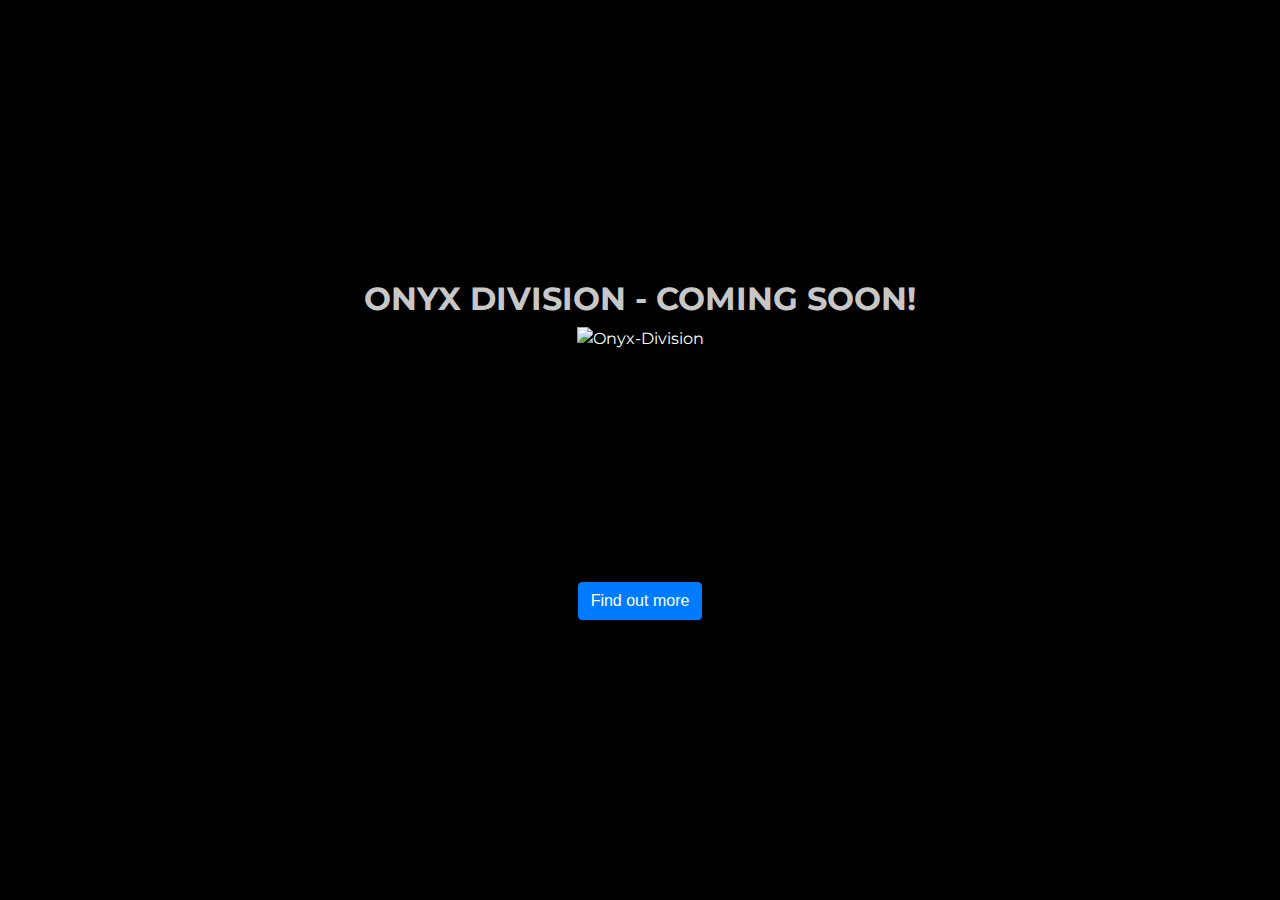
==== index.html @ 7205315b "ZeroOne" ====
<!DOCTYPE html>
<html>
  <head>
    <meta charset="UTF-8">
    <title></title>
     <link href="https://fonts.googleapis.com/css?family=Montserrat" rel="stylesheet">
    <!-- The style.css file allows you to change the look of your web pages.
         If you include the next line in all your web pages, they will all share the same look.
         This makes it easier to make new pages for your site. -->
     <link rel="stylesheet" href="https://maxcdn.bootstrapcdn.com/bootstrap/4.0.0/css/bootstrap.min.css" integrity="sha384-Gn5384xqQ1aoWXA+058RXPxPg6fy4IWvTNh0E263XmFcJlSAwiGgFAW/dAiS6JXm" crossorigin="anonymous">     
    <link href="/style.css" rel="stylesheet" type="text/css" media="all">
  </head>
  <body>
  

    <header class="startup text-center text-white d-flex">
      <div class="container my-auto">
        <div class="row">
          <div class="col-lg-12 my-auto">
            <h1 class="text-uppercase faded">
              <strong>ONYX DIVISION - Coming Soon!</strong>
            </h1>
            <img src="images/MOSHED01.gif" alt="Onyx-Division" class="center" height="20%" width="20%" href='https://robertsspaceindustries.com/orgs/ONDI/' >
            <hr>
          </div>
          <div class="col-lg-12 my-auto">
          <!-- Begin Mailchimp Signup Form -->
<link href="//cdn-images.mailchimp.com/embedcode/slim-10_7.css" rel="stylesheet" type="text/css">
<style type="text/css">
	#mc_embed_signup{background:transparent; clear:left; font:14px Helvetica,Arial,sans-serif; }
	/* Add your own MailChimp form style overrides in your site stylesheet or in this style block.
	   We recommend moving this block and the preceding CSS link to the HEAD of your HTML file. */
</style>
<div id="mc_embed_signup">
<form action="https://space.us19.list-manage.com/subscribe/post?u=51867a2b820e065d3526223e8&amp;id=2a71b02219" method="post" id="mc-embedded-subscribe-form" name="mc-embedded-subscribe-form" class="validate" target="_blank" novalidate>
    <div id="mc_embed_signup_scroll">


    <!-- real people should not fill this in and expect good things - do not remove this or risk form bot signups-->
    <div style="position: absolute; left: -5000px;" aria-hidden="true"><input type="text" name="b_51867a2b820e065d3526223e8_2a71b02219" tabindex="-1" value=""></div>
    <div class="clear"><input class="btn btn-primary btn-xl" type="submit" value="Find out more" name="subscribe" id="mc-embedded-subscribe" class="button"></div>
    </div>
</form>
</div>

<!--End mc_embed_signup-->
            
          </div>
        </div>
      </div>
     
  </div>
    </header>

  </body>
</html>
---- style.css ----
/* CSS is how you can add style to your website, such as colors, fonts, and positioning of your
   HTML content. To learn how to do something, just try searching Google for questions like
   "how to change link color." */

body,
html {
  background-color: black;
  color: Red;
  font-family: 'Montserrat', sans-serif;
  width: 100%;
  height: 100%; 
}

header.startup {
  background-position: center;
  background-image: url("header.jpg");
  background-size: cover;
  height: 100%;
}  

header.startup hr {
  margin-top: 200px;
  margin-bottom: 30px; 
}

header.startup h1 {
  font-size: 2rem; 
}

.faded {
  color: rgba(255, 255, 255, 0.8); 
}

/* Style the video: 100% width and height to cover the entire window */
#myVideo {
  position: fixed;
  right: 0;
  bottom: 0;
  min-width: 100%;
  min-height: 100%;
}

.video-background iframe {
  position: absolute;
  top: 0;
  left: 0;
  width: 100%;
  height: 100%;
  pointer-events: none;
}
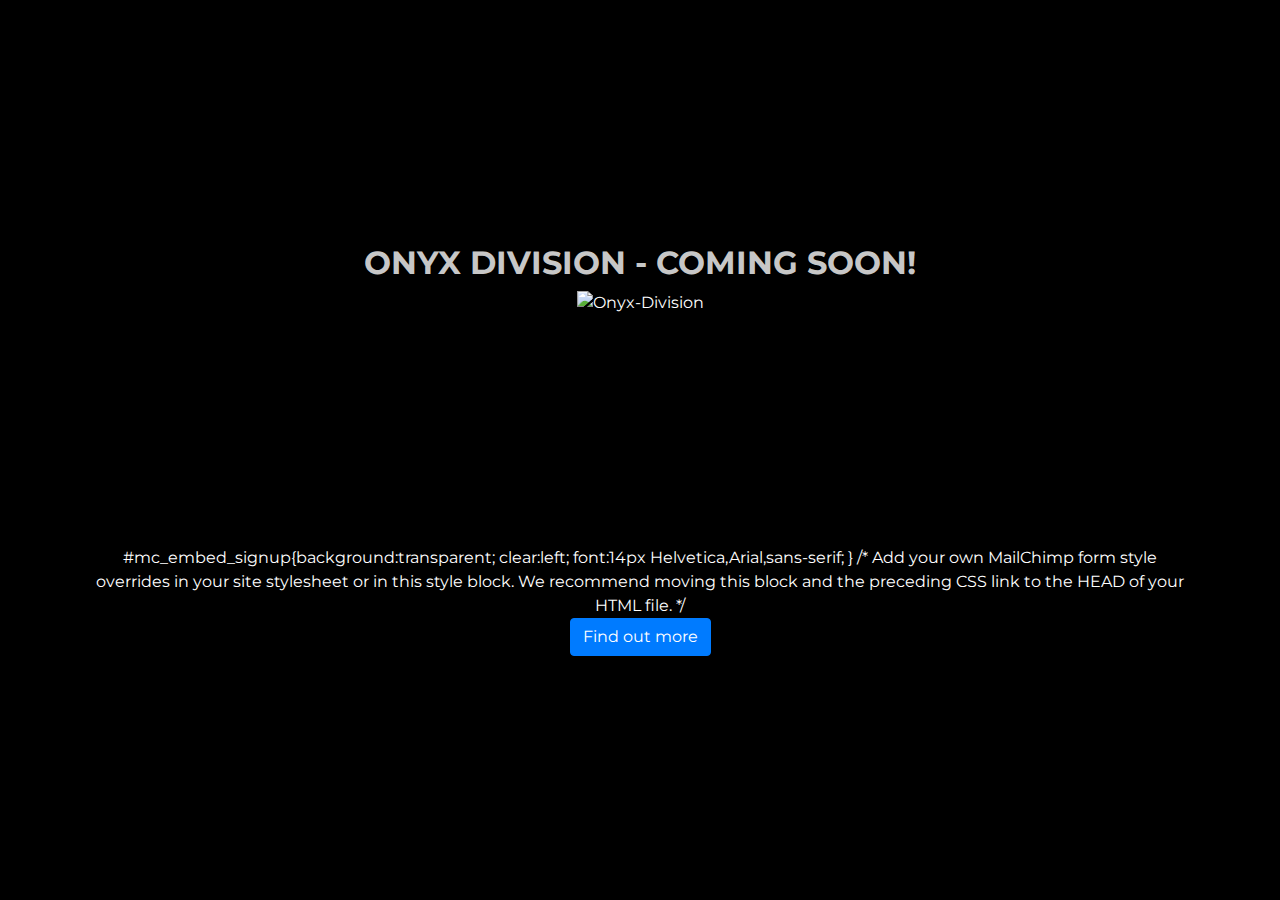
==== commit 4ba68047: "button update" ====
--- a/index.html
+++ b/index.html
@@ -25,8 +25,7 @@
           </div>
           <div class="col-lg-12 my-auto">
           <!-- Begin Mailchimp Signup Form -->
-<link href="//cdn-images.mailchimp.com/embedcode/slim-10_7.css" rel="stylesheet" type="text/css">
-<style type="text/css">
+
 	#mc_embed_signup{background:transparent; clear:left; font:14px Helvetica,Arial,sans-serif; }
 	/* Add your own MailChimp form style overrides in your site stylesheet or in this style block.
 	   We recommend moving this block and the preceding CSS link to the HEAD of your HTML file. */
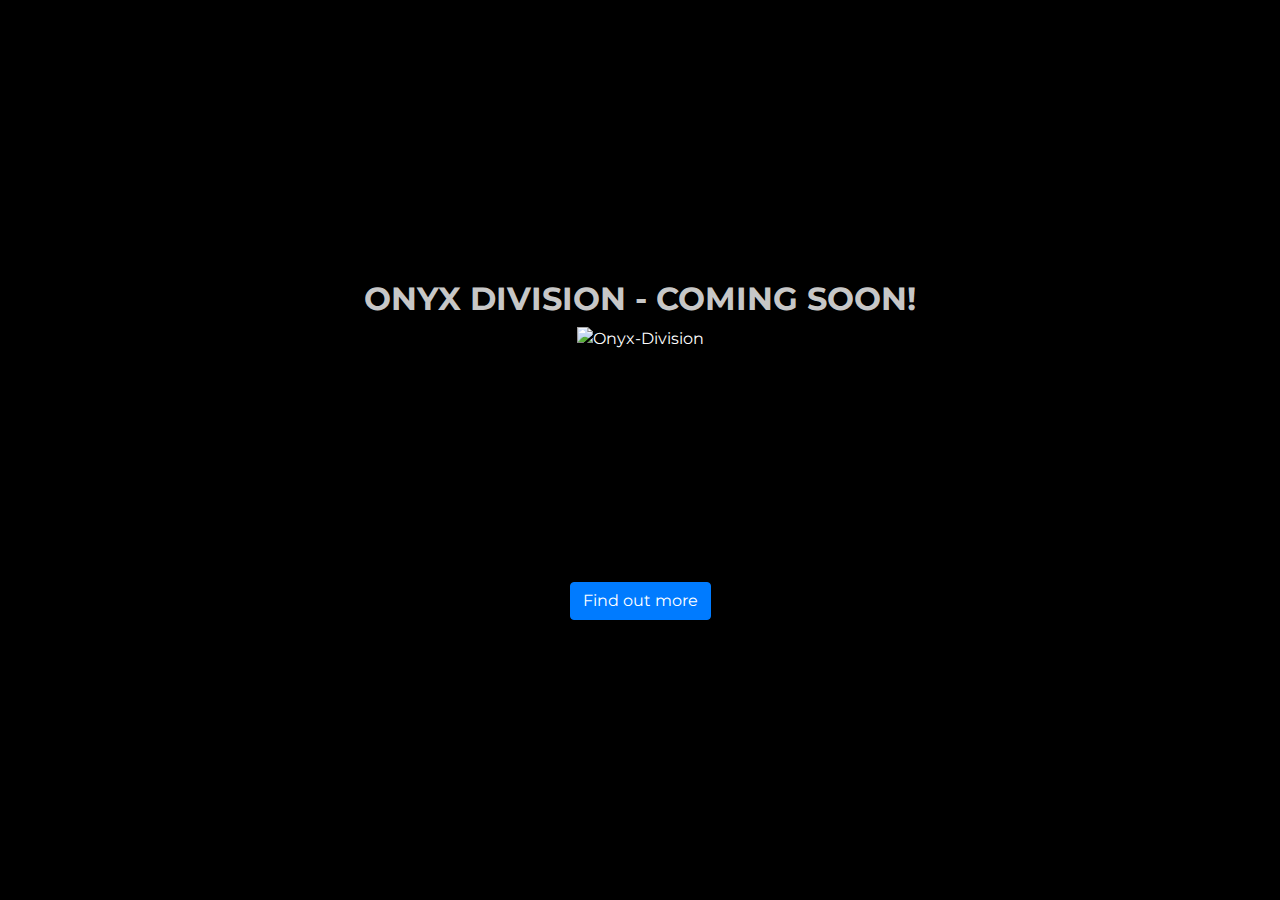
==== commit 3da31af0: "button" ====
--- a/index.html
+++ b/index.html
@@ -26,9 +26,7 @@
           <div class="col-lg-12 my-auto">
           <!-- Begin Mailchimp Signup Form -->
 
-	#mc_embed_signup{background:transparent; clear:left; font:14px Helvetica,Arial,sans-serif; }
-	/* Add your own MailChimp form style overrides in your site stylesheet or in this style block.
-	   We recommend moving this block and the preceding CSS link to the HEAD of your HTML file. */
+
 </style>
 <div id="mc_embed_signup">
 <form action="https://space.us19.list-manage.com/subscribe/post?u=51867a2b820e065d3526223e8&amp;id=2a71b02219" method="post" id="mc-embedded-subscribe-form" name="mc-embedded-subscribe-form" class="validate" target="_blank" novalidate>
